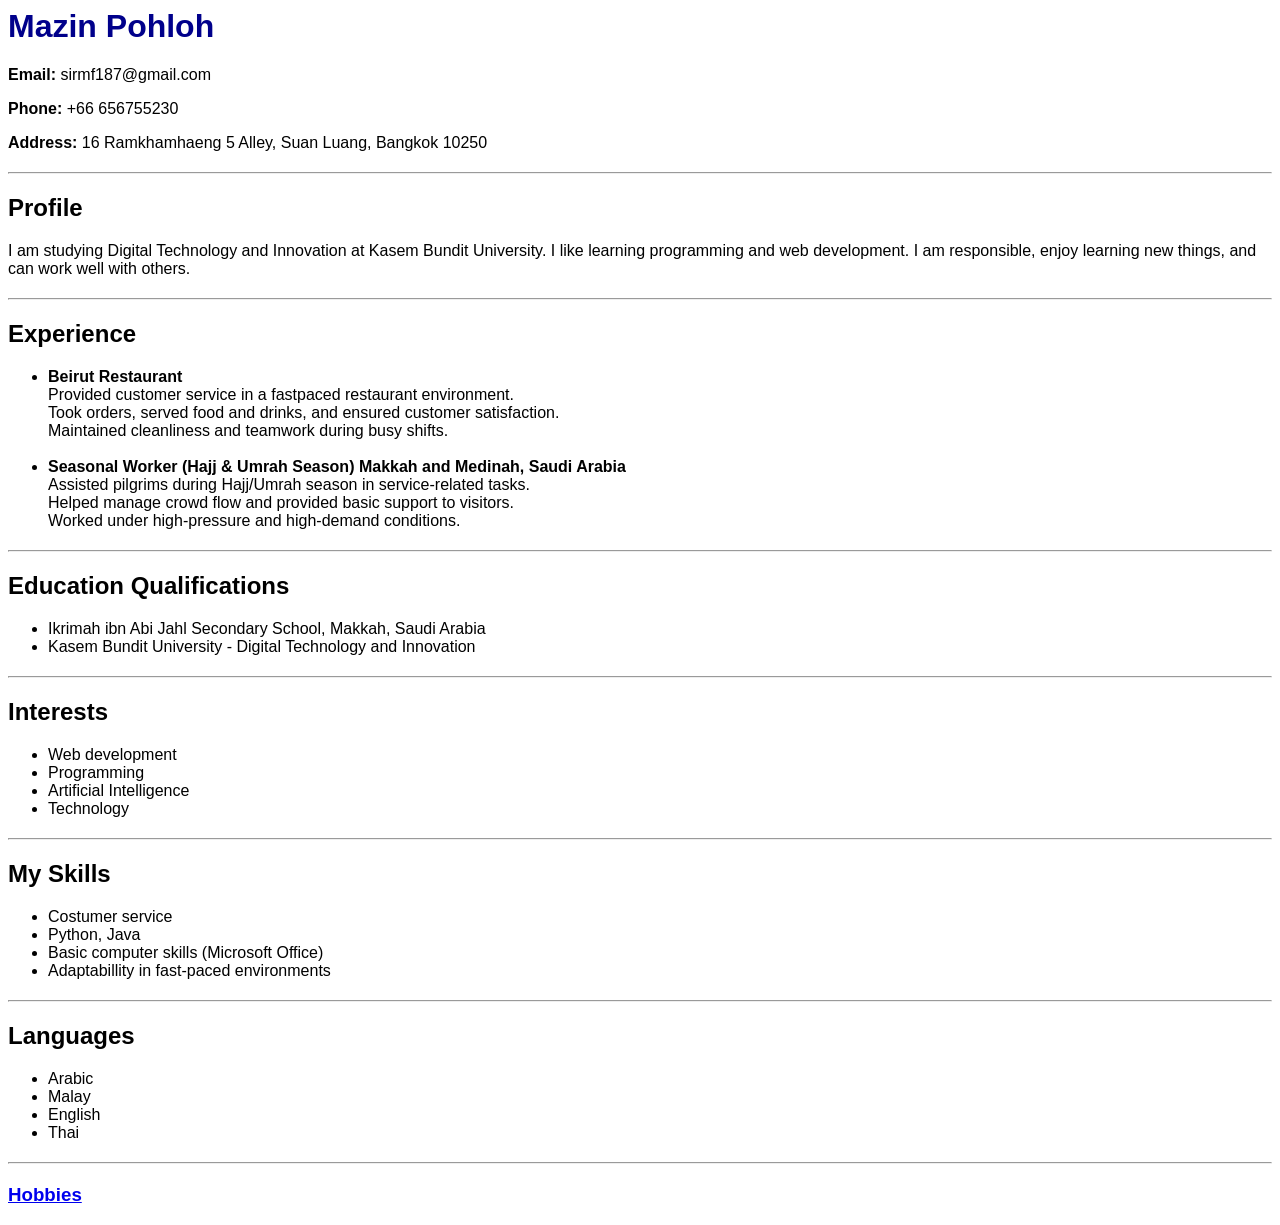
==== index.html @ 13c8b263 "Update index.html" ====
<html>
<head>
    <title>My Resume</title>
</head>

<link rel="stylesheet" href="style.css">
<link rel="manifest" href="manifest.json">
<meta name="theme-color" content="#000000">
<meta name="viewport" content="width=device-width, initial-scale=1.0">
    
<h1>Mazin Pohloh</h1>

<p><b>Email:</b> sirmf187@gmail.com</p>
<p><b>Phone:</b> +66 656755230</p>
<p><b>Address:</b> 16 Ramkhamhaeng 5 Alley, Suan Luang, Bangkok 10250</p>

<hr>

<h2>Profile</h2>

<p>
I am studying Digital Technology and Innovation at Kasem Bundit University.
I like learning programming and web development. I am responsible, enjoy
learning new things, and can work well with others.
</p>

<hr>

<h2>Experience</h2>

<ul>
    <li> <b> Beirut Restaurant <br> </b>
    Provided customer service in a fastpaced restaurant environment. </br>
    Took orders, served food and drinks, and ensured customer satisfaction. </br> 
    Maintained cleanliness and teamwork during busy shifts. </br>
    </li>
    <br>
    <li> <b> Seasonal Worker (Hajj & Umrah Season) Makkah and Medinah, Saudi Arabia <br> </b>  
    Assisted pilgrims during Hajj/Umrah season in service-related tasks. <br>
    Helped manage crowd flow and provided basic support to visitors. <br>
    Worked under high-pressure and high-demand conditions.
    </li>
</ul>
<hr>

<h2>Education Qualifications</h2>

<ul>
    <li>Ikrimah ibn Abi Jahl Secondary School, Makkah, Saudi Arabia</li>
    <li>Kasem Bundit University - Digital Technology and Innovation</li>
</ul>

<hr>

<h2>Interests</h2>

<ul>
    <li>Web development</li>
    <li>Programming</li>
    <li>Artificial Intelligence</li>
    <li>Technology</li>
</ul>

<hr>

<h2>My Skills</h2>

<ul>
    <li>Costumer service</li>
    <li>Python, Java</li>
    <li>Basic computer skills (Microsoft Office)</li>
    <li>Adaptabillity in fast-paced environments</li>
</ul>

<hr>

<h2>Languages</h2>

<ul>
    <li>Arabic</li>
    <li>Malay</li>
    <li>English</li>
    <li>Thai</li>
</ul>

<hr>


<p>
<h3> <a href="Hobby.html">Hobbies</a> </h3>
</p>

<script>
    if ("serviceWorker" in navigator) {
        window.addEventListener("load", () => {
            navigator.serviceWorker.register("./service-worker.js");
        });
    }
</script>
    
</body>
</html>
---- style.css ----
body {
    font-family: Arial, Helvetica, sans-serif;
}

hr {
    margin: 20px 0;
}

h1 {
    color: darkblue;
}
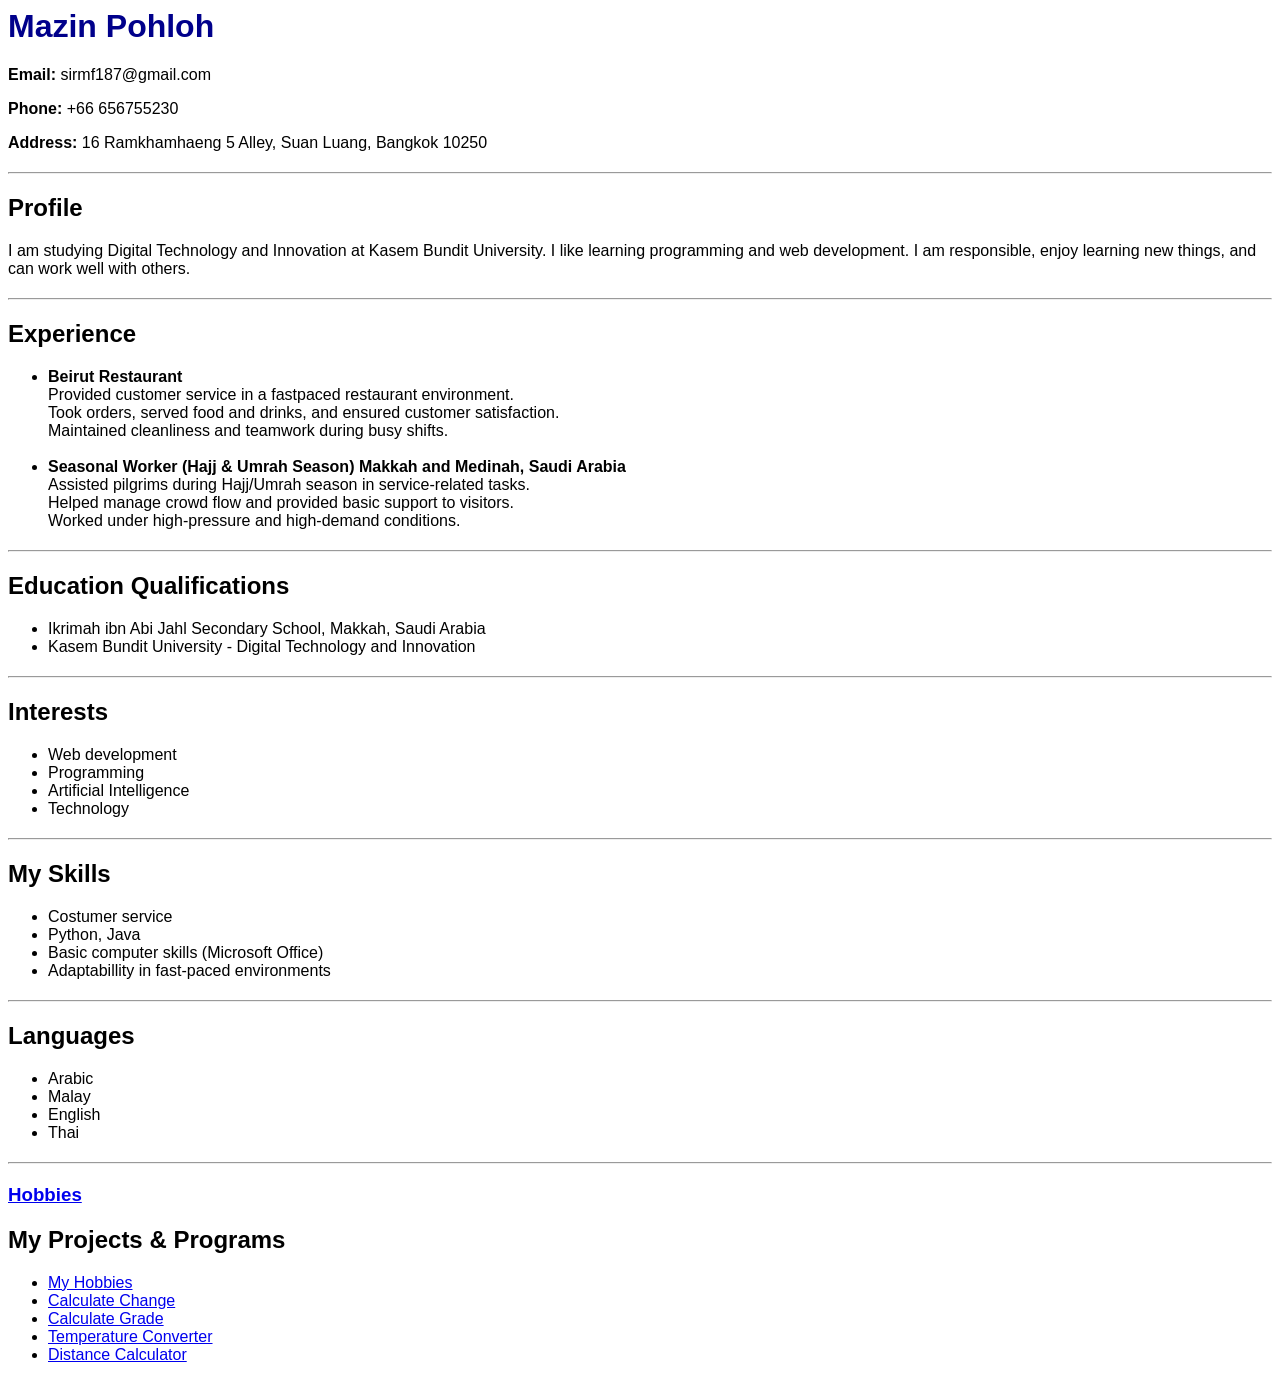
==== commit 40147973: "Update index.html" ====
--- a/index.html
+++ b/index.html
@@ -97,6 +97,17 @@
         });
     }
 </script>
+
+<h2>My Projects & Programs</h2>
+<ul>
+    
+    <li><a href="hobby.html">My Hobbies </a></li>
+    <li><a href="change.html">Calculate Change</a></li>
+    <li><a href="grade.html">Calculate Grade</a></li>
+    <li><a href="temp.html">Temperature Converter</a></li>
+    <li><a href="distance.html">Distance Calculator</a></li>
+    
+</ul>
     
 </body>
 </html>
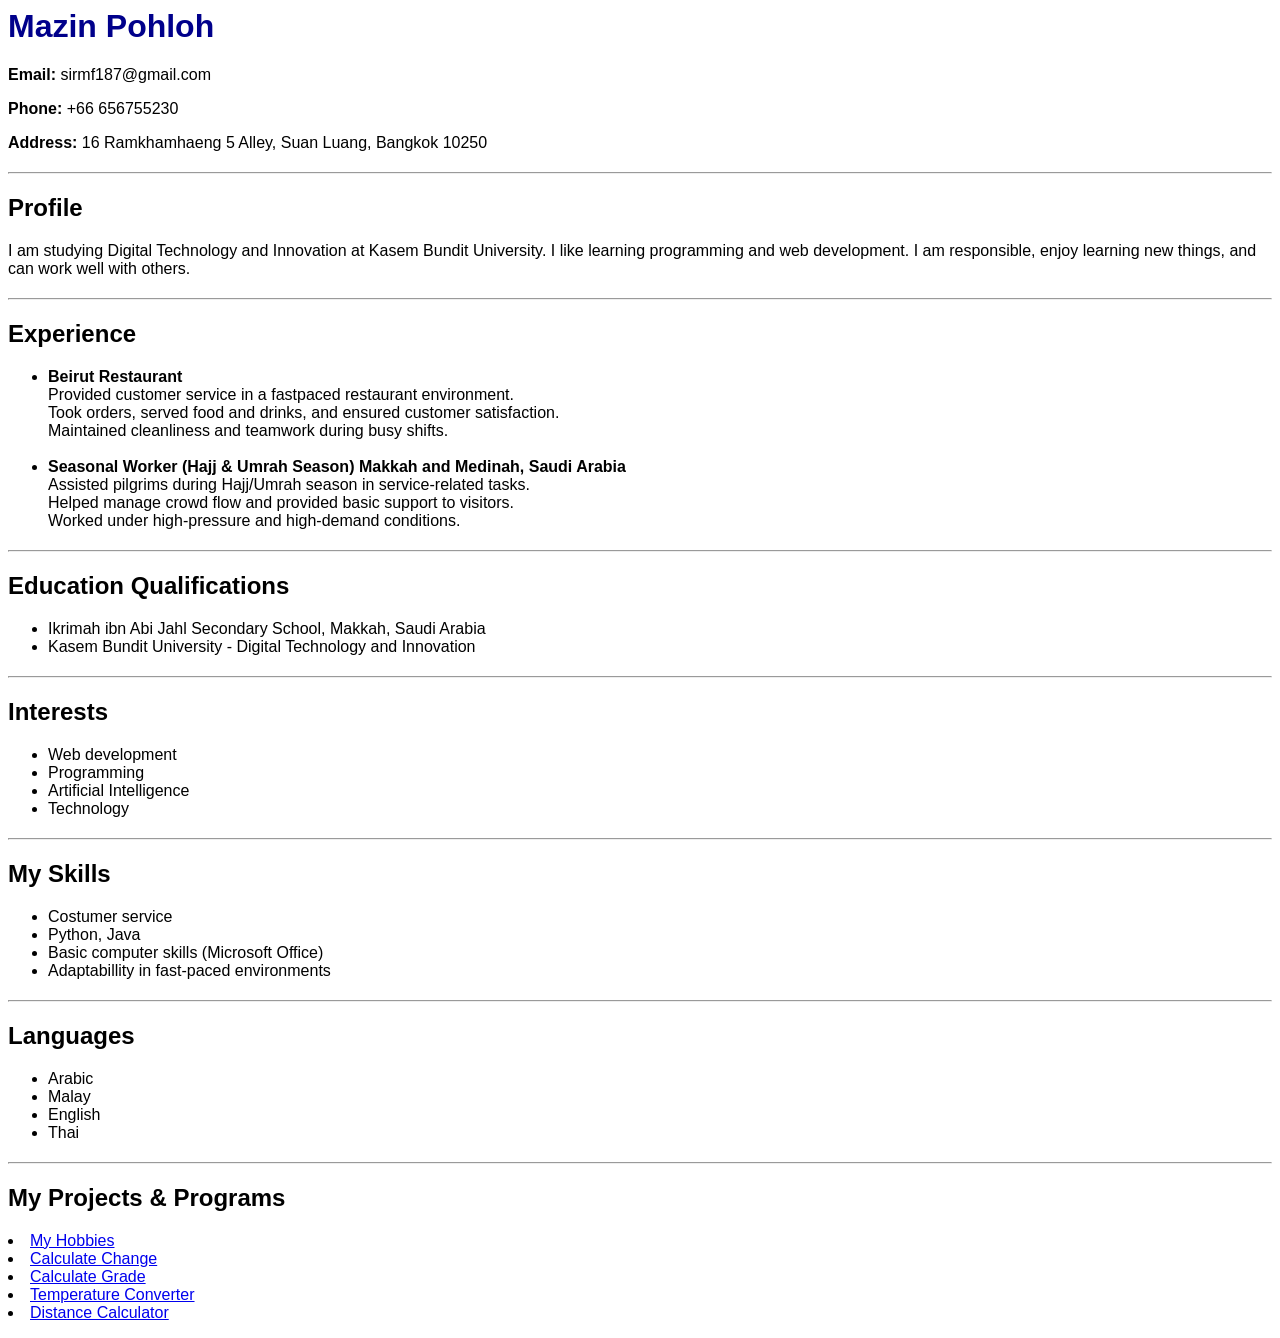
==== commit cc5d33d1: "Update index.html" ====
--- a/index.html
+++ b/index.html
@@ -85,9 +85,13 @@
 
 <hr>
 
-
+<h2>My Projects & Programs</h2>
 <p>
-<h3> <a href="Hobby.html">Hobbies</a> </h3>
+    <li><a href="hobby.html">My Hobbies </a></li>
+    <li><a href="change.html">Calculate Change</a></li>
+    <li><a href="grade.html">Calculate Grade</a></li>
+    <li><a href="temp.html">Temperature Converter</a></li>
+    <li><a href="distance.html">Distance Calculator</a></li>
 </p>
 
 <script>
@@ -98,16 +102,6 @@
     }
 </script>
 
-<h2>My Projects & Programs</h2>
-<ul>
-    
-    <li><a href="hobby.html">My Hobbies </a></li>
-    <li><a href="change.html">Calculate Change</a></li>
-    <li><a href="grade.html">Calculate Grade</a></li>
-    <li><a href="temp.html">Temperature Converter</a></li>
-    <li><a href="distance.html">Distance Calculator</a></li>
-    
-</ul>
     
 </body>
 </html>
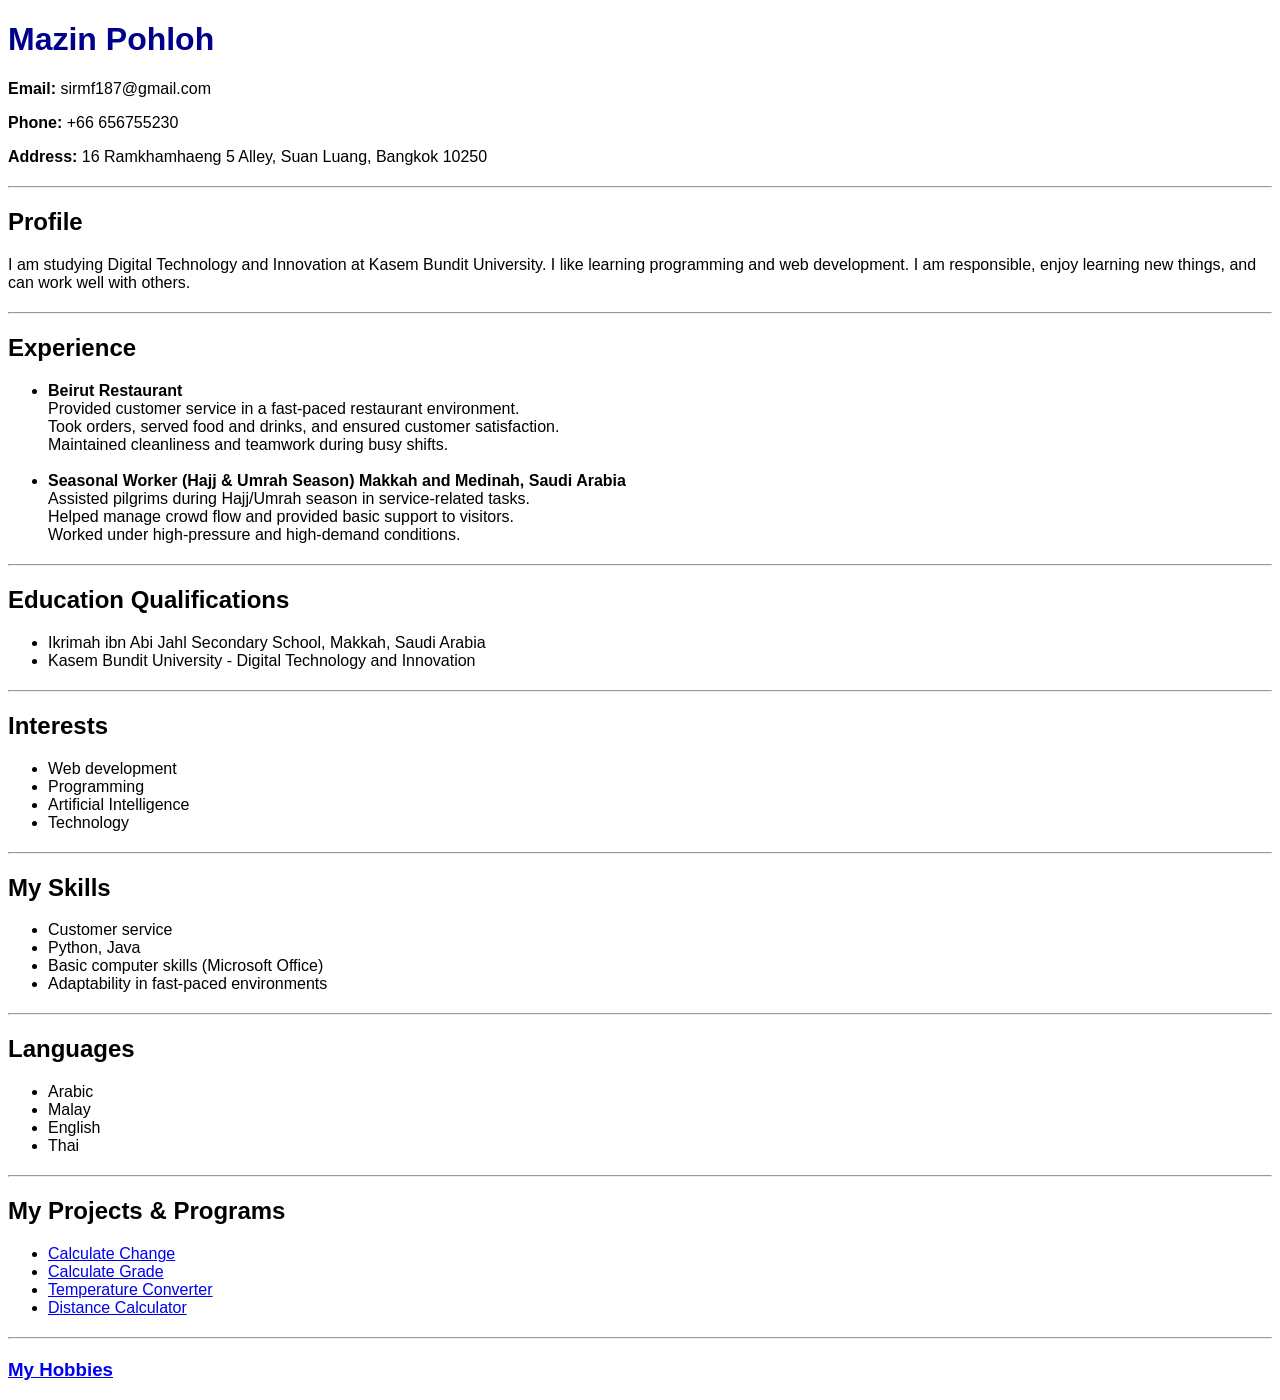
==== commit 150ef8d9: "Update index.html" ====
--- a/index.html
+++ b/index.html
@@ -1,13 +1,14 @@
+<!DOCTYPE html>
 <html>
 <head>
+    <meta charset="UTF-8">
     <title>My Resume</title>
+    <link rel="stylesheet" href="style.css">
+    <link rel="manifest" href="./manifest.json">
+    <meta name="theme-color" content="#000000">
 </head>
+<body>
 
-<link rel="stylesheet" href="style.css">
-<link rel="manifest" href="manifest.json">
-<meta name="theme-color" content="#000000">
-<meta name="viewport" content="width=device-width, initial-scale=1.0">
-    
 <h1>Mazin Pohloh</h1>
 
 <p><b>Email:</b> sirmf187@gmail.com</p>
@@ -17,7 +18,6 @@
 <hr>
 
 <h2>Profile</h2>
-
 <p>
 I am studying Digital Technology and Innovation at Kasem Bundit University.
 I like learning programming and web development. I am responsible, enjoy
@@ -27,24 +27,25 @@
 <hr>
 
 <h2>Experience</h2>
-
 <ul>
-    <li> <b> Beirut Restaurant <br> </b>
-    Provided customer service in a fastpaced restaurant environment. </br>
-    Took orders, served food and drinks, and ensured customer satisfaction. </br> 
-    Maintained cleanliness and teamwork during busy shifts. </br>
+    <li>
+        <b>Beirut Restaurant</b><br>
+        Provided customer service in a fast-paced restaurant environment.<br>
+        Took orders, served food and drinks, and ensured customer satisfaction.<br>
+        Maintained cleanliness and teamwork during busy shifts.
     </li>
     <br>
-    <li> <b> Seasonal Worker (Hajj & Umrah Season) Makkah and Medinah, Saudi Arabia <br> </b>  
-    Assisted pilgrims during Hajj/Umrah season in service-related tasks. <br>
-    Helped manage crowd flow and provided basic support to visitors. <br>
-    Worked under high-pressure and high-demand conditions.
+    <li>
+        <b>Seasonal Worker (Hajj & Umrah Season) Makkah and Medinah, Saudi Arabia</b><br>
+        Assisted pilgrims during Hajj/Umrah season in service-related tasks.<br>
+        Helped manage crowd flow and provided basic support to visitors.<br>
+        Worked under high-pressure and high-demand conditions.
     </li>
 </ul>
+
 <hr>
 
 <h2>Education Qualifications</h2>
-
 <ul>
     <li>Ikrimah ibn Abi Jahl Secondary School, Makkah, Saudi Arabia</li>
     <li>Kasem Bundit University - Digital Technology and Innovation</li>
@@ -53,7 +54,6 @@
 <hr>
 
 <h2>Interests</h2>
-
 <ul>
     <li>Web development</li>
     <li>Programming</li>
@@ -64,18 +64,16 @@
 <hr>
 
 <h2>My Skills</h2>
-
 <ul>
-    <li>Costumer service</li>
+    <li>Customer service</li>
     <li>Python, Java</li>
     <li>Basic computer skills (Microsoft Office)</li>
-    <li>Adaptabillity in fast-paced environments</li>
+    <li>Adaptability in fast-paced environments</li>
 </ul>
 
 <hr>
 
 <h2>Languages</h2>
-
 <ul>
     <li>Arabic</li>
     <li>Malay</li>
@@ -86,22 +84,26 @@
 <hr>
 
 <h2>My Projects & Programs</h2>
-<p>
-    <li><a href="hobby.html">My Hobbies </a></li>
+<ul>
     <li><a href="change.html">Calculate Change</a></li>
     <li><a href="grade.html">Calculate Grade</a></li>
     <li><a href="temp.html">Temperature Converter</a></li>
     <li><a href="distance.html">Distance Calculator</a></li>
-</p>
+</ul>
+
+<hr>
+
+<h3><a href="Hobby.html">My Hobbies</a></h3>
 
 <script>
-    if ("serviceWorker" in navigator) {
-        window.addEventListener("load", () => {
-            navigator.serviceWorker.register("./service-worker.js");
-        });
-    }
+if ("serviceWorker" in navigator) {
+    window.addEventListener("load", () => {
+        navigator.serviceWorker.register("./service-worker.js")
+            .then(() => console.log("Service Worker registered"))
+            .catch(error => console.log("Service Worker registration failed:", error));
+    });
+}
 </script>
 
-    
 </body>
 </html>
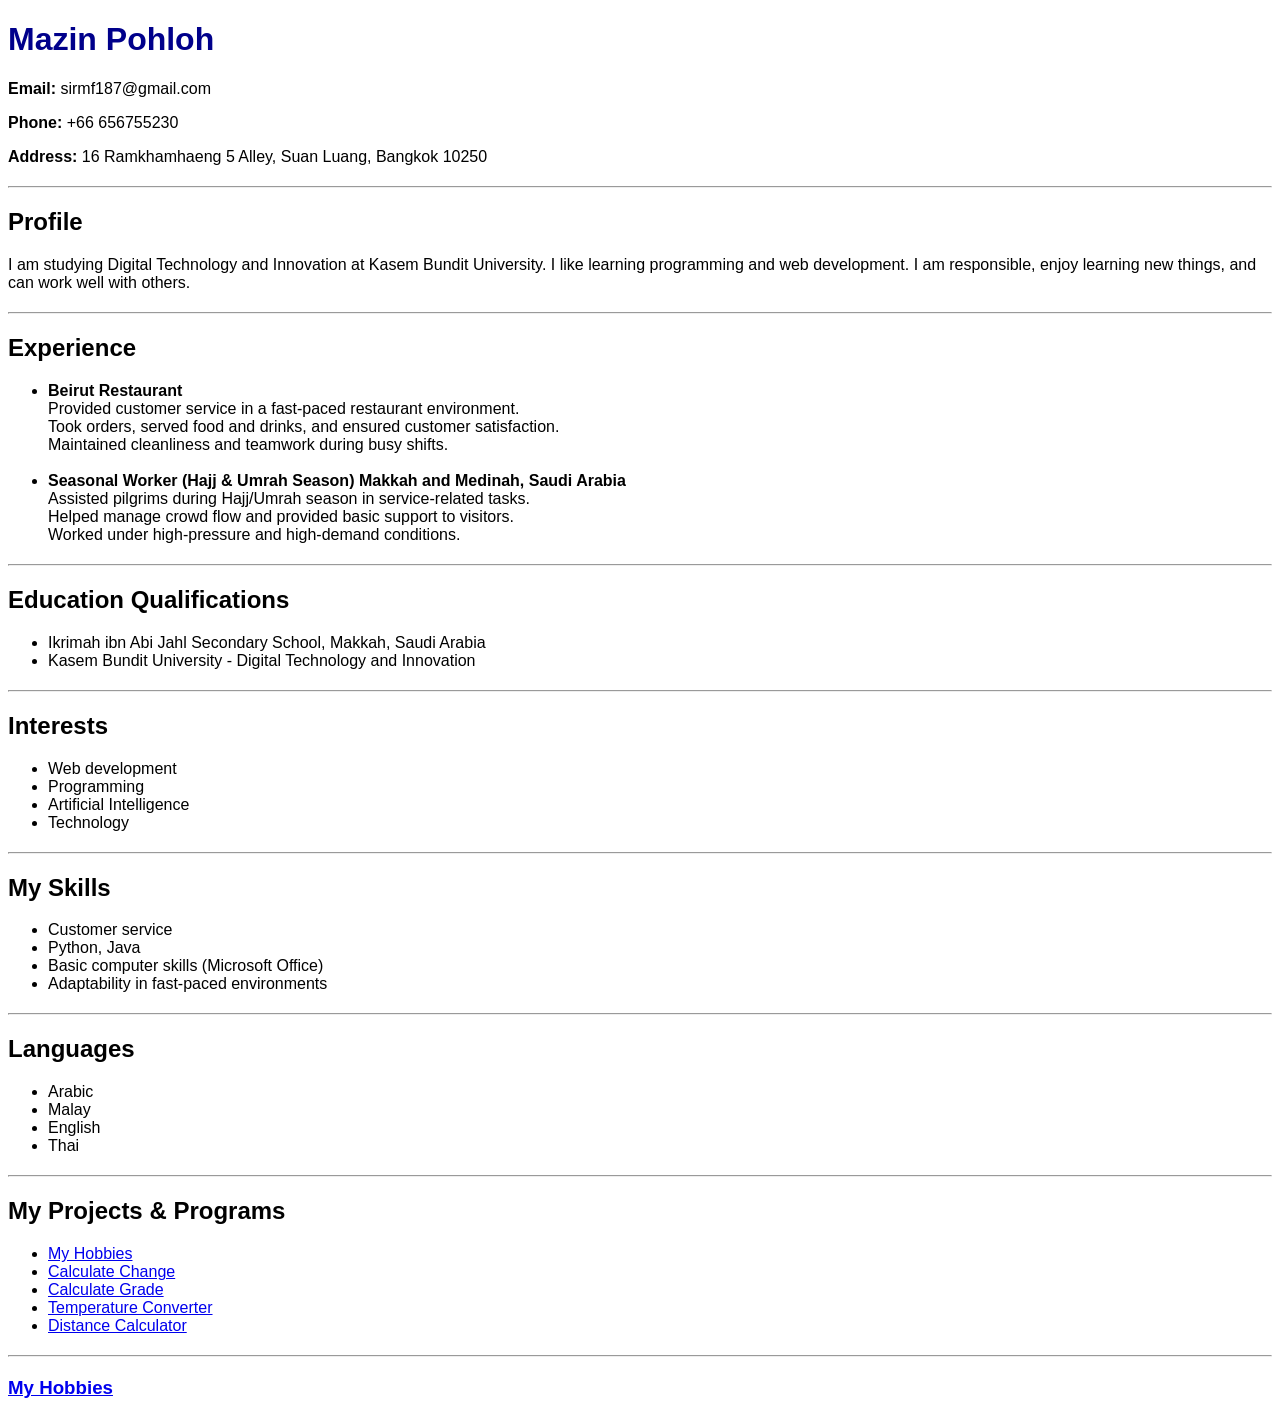
==== commit c067c153: "Update index.html" ====
--- a/index.html
+++ b/index.html
@@ -85,9 +85,10 @@
 
 <h2>My Projects & Programs</h2>
 <ul>
+    <li><a href="hobby.html">My Hobbies</a></li>
     <li><a href="change.html">Calculate Change</a></li>
-    <li><a href="grade.html">Calculate Grade</a></li>
-    <li><a href="temp.html">Temperature Converter</a></li>
+    <li><a href="grading.html">Calculate Grade</a></li>
+    <li><a href="converter.html">Temperature Converter</a></li>
     <li><a href="distance.html">Distance Calculator</a></li>
 </ul>
 
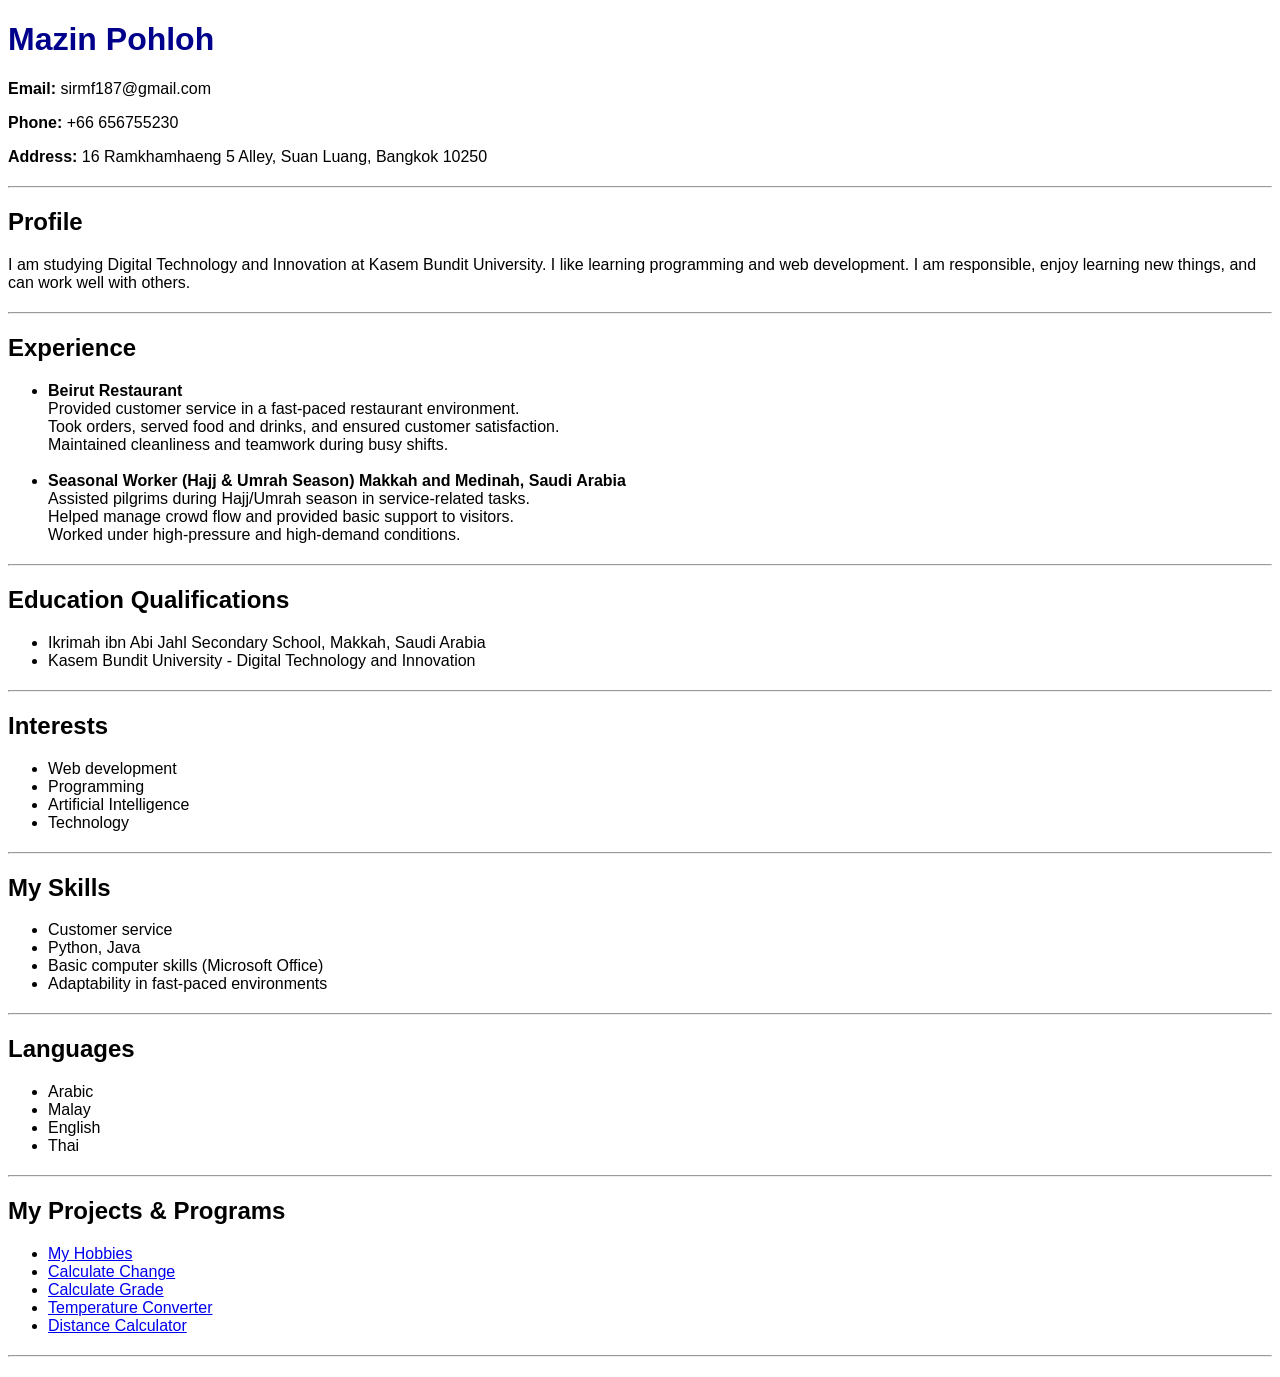
==== commit 1b4fad83: "Update index.html" ====
--- a/index.html
+++ b/index.html
@@ -4,7 +4,7 @@
     <meta charset="UTF-8">
     <title>My Resume</title>
     <link rel="stylesheet" href="style.css">
-    <link rel="manifest" href="./manifest.json">
+    <link rel="manifest" href="/manifest.json">
     <meta name="theme-color" content="#000000">
 </head>
 <body>
@@ -94,12 +94,11 @@
 
 <hr>
 
-<h3><a href="Hobby.html">My Hobbies</a></h3>
 
 <script>
 if ("serviceWorker" in navigator) {
     window.addEventListener("load", () => {
-        navigator.serviceWorker.register("./service-worker.js")
+        navigator.serviceWorker.register("/service-worker.js")
             .then(() => console.log("Service Worker registered"))
             .catch(error => console.log("Service Worker registration failed:", error));
     });
